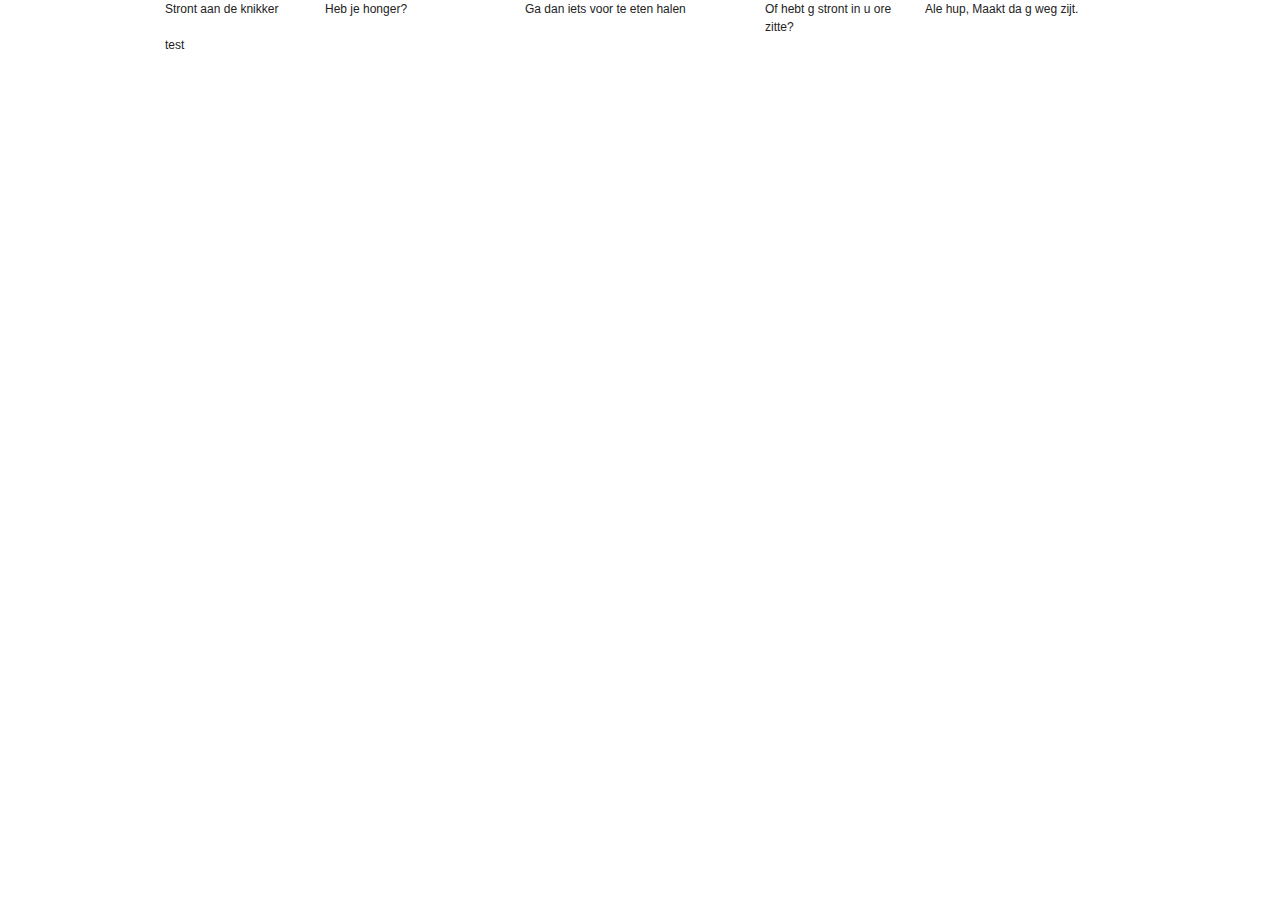
==== FreshMeister/src/index.html @ 10ed3a6d "test" ====
<!DOCTYPE html>
<html lang="en">
<head>
<meta charset="utf-8" />
<title>Freshness</title>

<!--Blueprint CSS-->
<link rel="stylesheet" href="blueprint/screen.css" type="text/css" media="screen, projection">
<link rel="stylesheet" href="blueprint/print.css" type="text/css" media="print"> 
<!--[if lt IE 8]>
  <link rel="stylesheet" href="blueprint/ie.css" type="text/css" media="screen, projection">
<![endif]-->

<!--Formalize-->
<link rel="stylesheet" href="formalize/css/formalize.css" />

</head>
<body>
<div class="container">
	<div class='span-4'>Stront aan de knikker
	</div>
	<div class='span-5'>Heb je honger?
	</div>
	<div class='span-6'>Ga dan iets voor te eten halen
	</div>
	<div class='span-4'>Of hebt g stront in u ore zitte?
	</div>
	<div class='span-5 last'>Ale hup, Maakt da g weg zijt.
	</div>
	<div class='span-24 last'>
		test
	</div>

</div>

<!--jQuery-->
<script src="http://ajax.aspnetcdn.com/ajax/jQuery/jquery-1.9.1.min.js"></script>
<!--Formalize-->
<script src="formalize/js/jquery.formalize.js"></script>
</body>
</html>
---- FreshMeister/src/blueprint/screen.css ----
/* -----------------------------------------------------------------------


 Blueprint CSS Framework 1.0.1
 http://blueprintcss.org

   * Copyright (c) 2007-Present. See LICENSE for more info.
   * See README for instructions on how to use Blueprint.
   * For credits and origins, see AUTHORS.
   * This is a compressed file. See the sources in the 'src' directory.

----------------------------------------------------------------------- */

/* reset.css */
html {margin:0;padding:0;border:0;}
body, div, span, object, iframe, h1, h2, h3, h4, h5, h6, p, blockquote, pre, a, abbr, acronym, address, code, del, dfn, em, img, q, dl, dt, dd, ol, ul, li, fieldset, form, label, legend, table, caption, tbody, tfoot, thead, tr, th, td, article, aside, dialog, figure, footer, header, hgroup, nav, section {margin:0;padding:0;border:0;font-size:100%;font:inherit;vertical-align:baseline;}
article, aside, details, figcaption, figure, dialog, footer, header, hgroup, menu, nav, section {display:block;}
body {line-height:1.5;background:white;}
table {border-collapse:separate;border-spacing:0;}
caption, th, td {text-align:left;font-weight:normal;float:none !important;}
table, th, td {vertical-align:middle;}
blockquote:before, blockquote:after, q:before, q:after {content:'';}
blockquote, q {quotes:"" "";}
a img {border:none;}
:focus {outline:0;}

/* typography.css */
html {font-size:100.01%;}
body {font-size:75%;color:#222;background:#fff;font-family:"Helvetica Neue", Arial, Helvetica, sans-serif;}
h1, h2, h3, h4, h5, h6 {font-weight:normal;color:#111;}
h1 {font-size:3em;line-height:1;margin-bottom:0.5em;}
h2 {font-size:2em;margin-bottom:0.75em;}
h3 {font-size:1.5em;line-height:1;margin-bottom:1em;}
h4 {font-size:1.2em;line-height:1.25;margin-bottom:1.25em;}
h5 {font-size:1em;font-weight:bold;margin-bottom:1.5em;}
h6 {font-size:1em;font-weight:bold;}
h1 img, h2 img, h3 img, h4 img, h5 img, h6 img {margin:0;}
p {margin:0 0 1.5em;}
.left {float:left !important;}
p .left {margin:1.5em 1.5em 1.5em 0;padding:0;}
.right {float:right !important;}
p .right {margin:1.5em 0 1.5em 1.5em;padding:0;}
a:focus, a:hover {color:#09f;}
a {color:#06c;text-decoration:underline;}
blockquote {margin:1.5em;color:#666;font-style:italic;}
strong, dfn {font-weight:bold;}
em, dfn {font-style:italic;}
sup, sub {line-height:0;}
abbr, acronym {border-bottom:1px dotted #666;}
address {margin:0 0 1.5em;font-style:italic;}
del {color:#666;}
pre {margin:1.5em 0;white-space:pre;}
pre, code, tt {font:1em 'andale mono', 'lucida console', monospace;line-height:1.5;}
li ul, li ol {margin:0;}
ul, ol {margin:0 1.5em 1.5em 0;padding-left:1.5em;}
ul {list-style-type:disc;}
ol {list-style-type:decimal;}
dl {margin:0 0 1.5em 0;}
dl dt {font-weight:bold;}
dd {margin-left:1.5em;}
table {margin-bottom:1.4em;width:100%;}
th {font-weight:bold;}
thead th {background:#c3d9ff;}
th, td, caption {padding:4px 10px 4px 5px;}
tbody tr:nth-child(even) td, tbody tr.even td {background:#e5ecf9;}
tfoot {font-style:italic;}
caption {background:#eee;}
.small {font-size:.8em;margin-bottom:1.875em;line-height:1.875em;}
.large {font-size:1.2em;line-height:2.5em;margin-bottom:1.25em;}
.hide {display:none;}
.quiet {color:#666;}
.loud {color:#000;}
.highlight {background:#ff0;}
.added {background:#060;color:#fff;}
.removed {background:#900;color:#fff;}
.first {margin-left:0;padding-left:0;}
.last {margin-right:0;padding-right:0;}
.top {margin-top:0;padding-top:0;}
.bottom {margin-bottom:0;padding-bottom:0;}

/* forms.css */
label {font-weight:bold;}
fieldset {padding:0 1.4em 1.4em 1.4em;margin:0 0 1.5em 0;border:1px solid #ccc;}
legend {font-weight:bold;font-size:1.2em;margin-top:-0.2em;margin-bottom:1em;}
fieldset, #IE8#HACK {padding-top:1.4em;}
legend, #IE8#HACK {margin-top:0;margin-bottom:0;}
input[type=text], input[type=password], input[type=url], input[type=email], input.text, input.title, textarea {background-color:#fff;border:1px solid #bbb;color:#000;}
input[type=text]:focus, input[type=password]:focus, input[type=url]:focus, input[type=email]:focus, input.text:focus, input.title:focus, textarea:focus {border-color:#666;}
select {background-color:#fff;border-width:1px;border-style:solid;}
input[type=text], input[type=password], input[type=url], input[type=email], input.text, input.title, textarea, select {margin:0.5em 0;}
input.text, input.title {width:300px;padding:5px;}
input.title {font-size:1.5em;}
textarea {width:390px;height:250px;padding:5px;}
form.inline {line-height:3;}
form.inline p {margin-bottom:0;}
.error, .alert, .notice, .success, .info {padding:0.8em;margin-bottom:1em;border:2px solid #ddd;}
.error, .alert {background:#fbe3e4;color:#8a1f11;border-color:#fbc2c4;}
.notice {background:#fff6bf;color:#514721;border-color:#ffd324;}
.success {background:#e6efc2;color:#264409;border-color:#c6d880;}
.info {background:#d5edf8;color:#205791;border-color:#92cae4;}
.error a, .alert a {color:#8a1f11;}
.notice a {color:#514721;}
.success a {color:#264409;}
.info a {color:#205791;}

/* grid.css */
.container {width:950px;margin:0 auto;}
.showgrid {background:url(src/grid.png);}
.column, .span-1, .span-2, .span-3, .span-4, .span-5, .span-6, .span-7, .span-8, .span-9, .span-10, .span-11, .span-12, .span-13, .span-14, .span-15, .span-16, .span-17, .span-18, .span-19, .span-20, .span-21, .span-22, .span-23, .span-24 {float:left;margin-right:10px;}
.last {margin-right:0;}
.span-1 {width:30px;}
.span-2 {width:70px;}
.span-3 {width:110px;}
.span-4 {width:150px;}
.span-5 {width:190px;}
.span-6 {width:230px;}
.span-7 {width:270px;}
.span-8 {width:310px;}
.span-9 {width:350px;}
.span-10 {width:390px;}
.span-11 {width:430px;}
.span-12 {width:470px;}
.span-13 {width:510px;}
.span-14 {width:550px;}
.span-15 {width:590px;}
.span-16 {width:630px;}
.span-17 {width:670px;}
.span-18 {width:710px;}
.span-19 {width:750px;}
.span-20 {width:790px;}
.span-21 {width:830px;}
.span-22 {width:870px;}
.span-23 {width:910px;}
.span-24 {width:950px;margin-right:0;}
input.span-1, textarea.span-1, input.span-2, textarea.span-2, input.span-3, textarea.span-3, input.span-4, textarea.span-4, input.span-5, textarea.span-5, input.span-6, textarea.span-6, input.span-7, textarea.span-7, input.span-8, textarea.span-8, input.span-9, textarea.span-9, input.span-10, textarea.span-10, input.span-11, textarea.span-11, input.span-12, textarea.span-12, input.span-13, textarea.span-13, input.span-14, textarea.span-14, input.span-15, textarea.span-15, input.span-16, textarea.span-16, input.span-17, textarea.span-17, input.span-18, textarea.span-18, input.span-19, textarea.span-19, input.span-20, textarea.span-20, input.span-21, textarea.span-21, input.span-22, textarea.span-22, input.span-23, textarea.span-23, input.span-24, textarea.span-24 {border-left-width:1px;border-right-width:1px;padding-left:5px;padding-right:5px;}
input.span-1, textarea.span-1 {width:18px;}
input.span-2, textarea.span-2 {width:58px;}
input.span-3, textarea.span-3 {width:98px;}
input.span-4, textarea.span-4 {width:138px;}
input.span-5, textarea.span-5 {width:178px;}
input.span-6, textarea.span-6 {width:218px;}
input.span-7, textarea.span-7 {width:258px;}
input.span-8, textarea.span-8 {width:298px;}
input.span-9, textarea.span-9 {width:338px;}
input.span-10, textarea.span-10 {width:378px;}
input.span-11, textarea.span-11 {width:418px;}
input.span-12, textarea.span-12 {width:458px;}
input.span-13, textarea.span-13 {width:498px;}
input.span-14, textarea.span-14 {width:538px;}
input.span-15, textarea.span-15 {width:578px;}
input.span-16, textarea.span-16 {width:618px;}
input.span-17, textarea.span-17 {width:658px;}
input.span-18, textarea.span-18 {width:698px;}
input.span-19, textarea.span-19 {width:738px;}
input.span-20, textarea.span-20 {width:778px;}
input.span-21, textarea.span-21 {width:818px;}
input.span-22, textarea.span-22 {width:858px;}
input.span-23, textarea.span-23 {width:898px;}
input.span-24, textarea.span-24 {width:938px;}
.append-1 {padding-right:40px;}
.append-2 {padding-right:80px;}
.append-3 {padding-right:120px;}
.append-4 {padding-right:160px;}
.append-5 {padding-right:200px;}
.append-6 {padding-right:240px;}
.append-7 {padding-right:280px;}
.append-8 {padding-right:320px;}
.append-9 {padding-right:360px;}
.append-10 {padding-right:400px;}
.append-11 {padding-right:440px;}
.append-12 {padding-right:480px;}
.append-13 {padding-right:520px;}
.append-14 {padding-right:560px;}
.append-15 {padding-right:600px;}
.append-16 {padding-right:640px;}
.append-17 {padding-right:680px;}
.append-18 {padding-right:720px;}
.append-19 {padding-right:760px;}
.append-20 {padding-right:800px;}
.append-21 {padding-right:840px;}
.append-22 {padding-right:880px;}
.append-23 {padding-right:920px;}
.prepend-1 {padding-left:40px;}
.prepend-2 {padding-left:80px;}
.prepend-3 {padding-left:120px;}
.prepend-4 {padding-left:160px;}
.prepend-5 {padding-left:200px;}
.prepend-6 {padding-left:240px;}
.prepend-7 {padding-left:280px;}
.prepend-8 {padding-left:320px;}
.prepend-9 {padding-left:360px;}
.prepend-10 {padding-left:400px;}
.prepend-11 {padding-left:440px;}
.prepend-12 {padding-left:480px;}
.prepend-13 {padding-left:520px;}
.prepend-14 {padding-left:560px;}
.prepend-15 {padding-left:600px;}
.prepend-16 {padding-left:640px;}
.prepend-17 {padding-left:680px;}
.prepend-18 {padding-left:720px;}
.prepend-19 {padding-left:760px;}
.prepend-20 {padding-left:800px;}
.prepend-21 {padding-left:840px;}
.prepend-22 {padding-left:880px;}
.prepend-23 {padding-left:920px;}
.border {padding-right:4px;margin-right:5px;border-right:1px solid #ddd;}
.colborder {padding-right:24px;margin-right:25px;border-right:1px solid #ddd;}
.pull-1 {margin-left:-40px;}
.pull-2 {margin-left:-80px;}
.pull-3 {margin-left:-120px;}
.pull-4 {margin-left:-160px;}
.pull-5 {margin-left:-200px;}
.pull-6 {margin-left:-240px;}
.pull-7 {margin-left:-280px;}
.pull-8 {margin-left:-320px;}
.pull-9 {margin-left:-360px;}
.pull-10 {margin-left:-400px;}
.pull-11 {margin-left:-440px;}
.pull-12 {margin-left:-480px;}
.pull-13 {margin-left:-520px;}
.pull-14 {margin-left:-560px;}
.pull-15 {margin-left:-600px;}
.pull-16 {margin-left:-640px;}
.pull-17 {margin-left:-680px;}
.pull-18 {margin-left:-720px;}
.pull-19 {margin-left:-760px;}
.pull-20 {margin-left:-800px;}
.pull-21 {margin-left:-840px;}
.pull-22 {margin-left:-880px;}
.pull-23 {margin-left:-920px;}
.pull-24 {margin-left:-960px;}
.pull-1, .pull-2, .pull-3, .pull-4, .pull-5, .pull-6, .pull-7, .pull-8, .pull-9, .pull-10, .pull-11, .pull-12, .pull-13, .pull-14, .pull-15, .pull-16, .pull-17, .pull-18, .pull-19, .pull-20, .pull-21, .pull-22, .pull-23, .pull-24 {float:left;position:relative;}
.push-1 {margin:0 -40px 1.5em 40px;}
.push-2 {margin:0 -80px 1.5em 80px;}
.push-3 {margin:0 -120px 1.5em 120px;}
.push-4 {margin:0 -160px 1.5em 160px;}
.push-5 {margin:0 -200px 1.5em 200px;}
.push-6 {margin:0 -240px 1.5em 240px;}
.push-7 {margin:0 -280px 1.5em 280px;}
.push-8 {margin:0 -320px 1.5em 320px;}
.push-9 {margin:0 -360px 1.5em 360px;}
.push-10 {margin:0 -400px 1.5em 400px;}
.push-11 {margin:0 -440px 1.5em 440px;}
.push-12 {margin:0 -480px 1.5em 480px;}
.push-13 {margin:0 -520px 1.5em 520px;}
.push-14 {margin:0 -560px 1.5em 560px;}
.push-15 {margin:0 -600px 1.5em 600px;}
.push-16 {margin:0 -640px 1.5em 640px;}
.push-17 {margin:0 -680px 1.5em 680px;}
.push-18 {margin:0 -720px 1.5em 720px;}
.push-19 {margin:0 -760px 1.5em 760px;}
.push-20 {margin:0 -800px 1.5em 800px;}
.push-21 {margin:0 -840px 1.5em 840px;}
.push-22 {margin:0 -880px 1.5em 880px;}
.push-23 {margin:0 -920px 1.5em 920px;}
.push-24 {margin:0 -960px 1.5em 960px;}
.push-1, .push-2, .push-3, .push-4, .push-5, .push-6, .push-7, .push-8, .push-9, .push-10, .push-11, .push-12, .push-13, .push-14, .push-15, .push-16, .push-17, .push-18, .push-19, .push-20, .push-21, .push-22, .push-23, .push-24 {float:left;position:relative;}
div.prepend-top, .prepend-top {margin-top:1.5em;}
div.append-bottom, .append-bottom {margin-bottom:1.5em;}
.box {padding:1.5em;margin-bottom:1.5em;background:#e5eCf9;}
hr {background:#ddd;color:#ddd;clear:both;float:none;width:100%;height:1px;margin:0 0 17px;border:none;}
hr.space {background:#fff;color:#fff;visibility:hidden;}
.clearfix:after, .container:after {content:"\0020";display:block;height:0;clear:both;visibility:hidden;overflow:hidden;}
.clearfix, .container {display:block;}
.clear {clear:both;}
---- FreshMeister/src/blueprint/print.css ----
/* -----------------------------------------------------------------------


 Blueprint CSS Framework 1.0.1
 http://blueprintcss.org

   * Copyright (c) 2007-Present. See LICENSE for more info.
   * See README for instructions on how to use Blueprint.
   * For credits and origins, see AUTHORS.
   * This is a compressed file. See the sources in the 'src' directory.

----------------------------------------------------------------------- */

/* print.css */
body {line-height:1.5;font-family:"Helvetica Neue", Arial, Helvetica, sans-serif;color:#000;background:none;font-size:10pt;}
.container {background:none;}
hr {background:#ccc;color:#ccc;width:100%;height:2px;margin:2em 0;padding:0;border:none;}
hr.space {background:#fff;color:#fff;visibility:hidden;}
h1, h2, h3, h4, h5, h6 {font-family:"Helvetica Neue", Arial, "Lucida Grande", sans-serif;}
code {font:.9em "Courier New", Monaco, Courier, monospace;}
a img {border:none;}
p img.top {margin-top:0;}
blockquote {margin:1.5em;padding:1em;font-style:italic;font-size:.9em;}
.small {font-size:.9em;}
.large {font-size:1.1em;}
.quiet {color:#999;}
.hide {display:none;}
a:link, a:visited {background:transparent;font-weight:700;text-decoration:underline;}
a:link:after, a:visited:after {content:" (" attr(href) ")";font-size:90%;}
---- FreshMeister/src/blueprint/ie.css ----
/* -----------------------------------------------------------------------


 Blueprint CSS Framework 1.0.1
 http://blueprintcss.org

   * Copyright (c) 2007-Present. See LICENSE for more info.
   * See README for instructions on how to use Blueprint.
   * For credits and origins, see AUTHORS.
   * This is a compressed file. See the sources in the 'src' directory.

----------------------------------------------------------------------- */

/* ie.css */
body {text-align:center;}
.container {text-align:left;}
* html .column, * html .span-1, * html .span-2, * html .span-3, * html .span-4, * html .span-5, * html .span-6, * html .span-7, * html .span-8, * html .span-9, * html .span-10, * html .span-11, * html .span-12, * html .span-13, * html .span-14, * html .span-15, * html .span-16, * html .span-17, * html .span-18, * html .span-19, * html .span-20, * html .span-21, * html .span-22, * html .span-23, * html .span-24 {display:inline;overflow-x:hidden;}
* html legend {margin:0px -8px 16px 0;padding:0;}
sup {vertical-align:text-top;}
sub {vertical-align:text-bottom;}
html>body p code {*white-space:normal;}
hr {margin:-8px auto 11px;}
img {-ms-interpolation-mode:bicubic;}
.clearfix, .container {display:inline-block;}
* html .clearfix, * html .container {height:1%;}
fieldset {padding-top:0;}
legend {margin-top:-0.2em;margin-bottom:1em;margin-left:-0.5em;}
textarea {overflow:auto;}
label {vertical-align:middle;position:relative;top:-0.25em;}
input.text, input.title, textarea {background-color:#fff;border:1px solid #bbb;}
input.text:focus, input.title:focus {border-color:#666;}
input.text, input.title, textarea, select {margin:0.5em 0;}
input.checkbox, input.radio {position:relative;top:.25em;}
form.inline div, form.inline p {vertical-align:middle;}
form.inline input.checkbox, form.inline input.radio, form.inline input.button, form.inline button {margin:0.5em 0;}
button, input.button {position:relative;top:0.25em;}
---- FreshMeister/src/formalize/css/formalize.css ----
.input_tiny {
  width: 50px;
}

.input_small {
  width: 100px;
}

.input_medium {
  width: 150px;
}

.input_large {
  width: 200px;
}

.input_xlarge {
  width: 250px;
}

.input_xxlarge {
  width: 300px;
}

.input_full {
  width: 100%;
}

.input_full_wrap {
  display: block;
  padding-right: 8px;
}

input[type="search"]::-webkit-search-decoration {
  display: none;
}

input:invalid,
button:invalid,
a.button:invalid,
select:invalid,
textarea:invalid {
  -webkit-box-shadow: none;
  -moz-box-shadow: none;
  box-shadow: none;
}
input:focus,
button:focus,
a.button:focus,
select:focus,
textarea:focus {
  -webkit-box-shadow: #0066ff 0 0 5px 0;
  -moz-box-shadow: #0066ff 0 0 5px 0;
  box-shadow: #0066ff 0 0 5px 0;
  z-index: 1;
}

input[type="file"]:focus, input[type="file"]:active,
input[type="radio"]:focus,
input[type="radio"]:active,
input[type="checkbox"]:focus,
input[type="checkbox"]:active {
  -webkit-box-shadow: none;
  -moz-box-shadow: none;
  box-shadow: none;
}

button,
a.button,
input[type="reset"],
input[type="submit"],
input[type="button"] {
  -webkit-appearance: none;
  -webkit-border-radius: 4px;
  -moz-border-radius: 4px;
  -ms-border-radius: 4px;
  -o-border-radius: 4px;
  border-radius: 4px;
  -webkit-background-clip: padding;
  -moz-background-clip: padding;
  background-clip: padding-box;
  background: #dddddd url('../images/button.png?1298351022') repeat-x;
  background-image: -webkit-gradient(linear, 50% 0%, 50% 100%, color-stop(0%, #ffffff), color-stop(100%, #dddddd));
  background-image: -webkit-linear-gradient(#ffffff, #dddddd);
  background-image: -moz-linear-gradient(#ffffff, #dddddd);
  background-image: -o-linear-gradient(#ffffff, #dddddd);
  background-image: linear-gradient(#ffffff, #dddddd);
  border: 1px solid;
  border-color: #dddddd #bbbbbb #999999;
  cursor: pointer;
  color: #333333;
  display: inline-block;
  font: bold 12px/1.3 "Helvetica Neue", Arial, "Liberation Sans", FreeSans, sans-serif;
  outline: 0;
  overflow: visible;
  margin: 0;
  padding: 3px 10px;
  text-shadow: white 0 1px 1px;
  text-decoration: none;
  vertical-align: top;
  width: auto;
  *padding-top: 2px;
  *padding-bottom: 0;
}
button:hover,
a.button:hover,
input[type="reset"]:hover,
input[type="submit"]:hover,
input[type="button"]:hover {
  background-image: -webkit-gradient(linear, 50% 0%, 50% 100%, color-stop(0%, #ffffff), color-stop(1px, #eeeeee), color-stop(100%, #cccccc));
  background-image: -webkit-linear-gradient(#ffffff, #eeeeee 1px, #cccccc);
  background-image: -moz-linear-gradient(#ffffff, #eeeeee 1px, #cccccc);
  background-image: -o-linear-gradient(#ffffff, #eeeeee 1px, #cccccc);
  background-image: linear-gradient(#ffffff, #eeeeee 1px, #cccccc);
  text-decoration: none;
}
button:active,
a.button:active,
input[type="reset"]:active,
input[type="submit"]:active,
input[type="button"]:active {
  background-image: -webkit-gradient(linear, 50% 0%, 50% 100%, color-stop(0%, #dddddd), color-stop(100%, #eeeeee));
  background-image: -webkit-linear-gradient(#dddddd, #eeeeee);
  background-image: -moz-linear-gradient(#dddddd, #eeeeee);
  background-image: -o-linear-gradient(#dddddd, #eeeeee);
  background-image: linear-gradient(#dddddd, #eeeeee);
  -webkit-box-shadow: inset rgba(0, 0, 0, 0.25) 0 1px 2px 0;
  -moz-box-shadow: inset rgba(0, 0, 0, 0.25) 0 1px 2px 0;
  box-shadow: inset rgba(0, 0, 0, 0.25) 0 1px 2px 0;
  border-color: #999999 #bbbbbb #dddddd;
}
button::-moz-focus-inner,
a.button::-moz-focus-inner,
input[type="reset"]::-moz-focus-inner,
input[type="submit"]::-moz-focus-inner,
input[type="button"]::-moz-focus-inner {
  border: 0;
  padding: 0;
}

a.button {
  *padding-bottom: 3px;
}

button {
  *padding-top: 1px;
  *padding-bottom: 1px;
}

textarea,
select,
input[type="date"],
input[type="datetime"],
input[type="datetime-local"],
input[type="email"],
input[type="month"],
input[type="number"],
input[type="password"],
input[type="search"],
input[type="tel"],
input[type="text"],
input[type="time"],
input[type="url"],
input[type="week"] {
  -webkit-box-sizing: border-box;
  -moz-box-sizing: border-box;
  box-sizing: border-box;
  -webkit-background-clip: padding;
  -moz-background-clip: padding;
  background-clip: padding-box;
  -webkit-border-radius: 0;
  -moz-border-radius: 0;
  -ms-border-radius: 0;
  -o-border-radius: 0;
  border-radius: 0;
  -webkit-appearance: none;
  background-color: white;
  border: 1px solid;
  border-color: #848484 #c1c1c1 #e1e1e1;
  color: black;
  outline: 0;
  margin: 0;
  padding: 2px 3px;
  text-align: left;
  font-size: 13px;
  font-family: Arial, "Liberation Sans", FreeSans, sans-serif;
  height: 1.8em;
  vertical-align: top;
  *padding-top: 2px;
  *padding-bottom: 1px;
  *height: auto;
}
textarea[disabled],
select[disabled],
input[type="date"][disabled],
input[type="datetime"][disabled],
input[type="datetime-local"][disabled],
input[type="email"][disabled],
input[type="month"][disabled],
input[type="number"][disabled],
input[type="password"][disabled],
input[type="search"][disabled],
input[type="tel"][disabled],
input[type="text"][disabled],
input[type="time"][disabled],
input[type="url"][disabled],
input[type="week"][disabled] {
  background-color: #eeeeee;
}

button[disabled],
input[disabled],
select[disabled],
select[disabled] option,
select[disabled] optgroup,
textarea[disabled],
a.button_disabled {
  -webkit-box-shadow: none;
  -moz-box-shadow: none;
  box-shadow: none;
  -moz-user-select: -moz-none;
  -webkit-user-select: none;
  -khtml-user-select: none;
  user-select: none;
  color: #888888;
  cursor: default;
}

input::-webkit-input-placeholder,
textarea::-webkit-input-placeholder {
  color: #888888;
}

input:-moz-placeholder,
textarea:-moz-placeholder {
  color: #888888;
}

input.placeholder_text,
textarea.placeholder_text {
  color: #888888;
}

textarea,
select[size],
select[multiple] {
  height: auto;
}

select[size="0"],
select[size="1"] {
  height: 1.8em;
  *height: auto;
}

@media (-webkit-min-device-pixel-ratio: 0) {
  select[size],
  select[multiple],
  select[multiple][size] {
    background-image: none;
    padding-right: 3px;
  }

  select,
  select[size="0"],
  select[size="1"] {
    background-image: url([data-uri]);
    background-repeat: no-repeat;
    background-position: right center;
    padding-right: 20px;
  }

  ::-webkit-validation-bubble-message {
    -webkit-box-shadow: none;
    box-shadow: none;
    background: -webkit-gradient(linear, left top, left bottom, color-stop(0, #666666), color-stop(1, black));
    border: 0;
    color: white;
    font: 13px/17px "Lucida Grande", Arial, "Liberation Sans", FreeSans, sans-serif;
    overflow: hidden;
    padding: 15px 15px 17px;
    text-shadow: black 0 0 1px;
    min-height: 16px;
  }

  ::-webkit-validation-bubble-arrow,
  ::-webkit-validation-bubble-top-outer-arrow,
  ::-webkit-validation-bubble-top-inner-arrow {
    -webkit-box-shadow: none;
    box-shadow: none;
    background: #666666;
    border-color: #666666;
  }
}
textarea {
  min-height: 40px;
  overflow: auto;
  resize: vertical;
  width: 100%;
}

optgroup {
  color: black;
  font-style: normal;
  font-weight: normal;
  font-family: Arial, "Liberation Sans", FreeSans, sans-serif;
}
optgroup::-moz-focus-inner {
  border: 0;
  padding: 0;
}

.ie6_button,
* html button,
* html a.button {
  background: #dddddd url('../images/button.png?1298351022') repeat-x;
  border: 1px solid;
  border-color: #dddddd #bbbbbb #999999;
  cursor: pointer;
  color: #333333;
  font: bold 12px/1.2 Arial, sans-serif;
  padding: 2px 10px 0;
  text-decoration: none;
  overflow: visible;
  vertical-align: top;
  width: auto;
}

* html a.button {
  position: relative;
  top: 3px;
  padding-bottom: 2px;
}

* html button {
  padding-top: 1px;
  padding-bottom: 1px;
}

.ie6_input,
* html textarea,
* html select {
  background: white;
  border: 1px solid;
  border-color: #848484 #c1c1c1 #e1e1e1;
  color: black;
  padding: 2px 3px 1px;
  font-size: 13px;
  font-family: Arial, sans-serif;
  vertical-align: top;
}

* html select {
  margin-top: 1px;
}

.placeholder_text,
.ie6_input_disabled,
.ie6_button_disabled {
  color: #888888;
}

.ie6_input_disabled {
  background: #eeeeee;
}
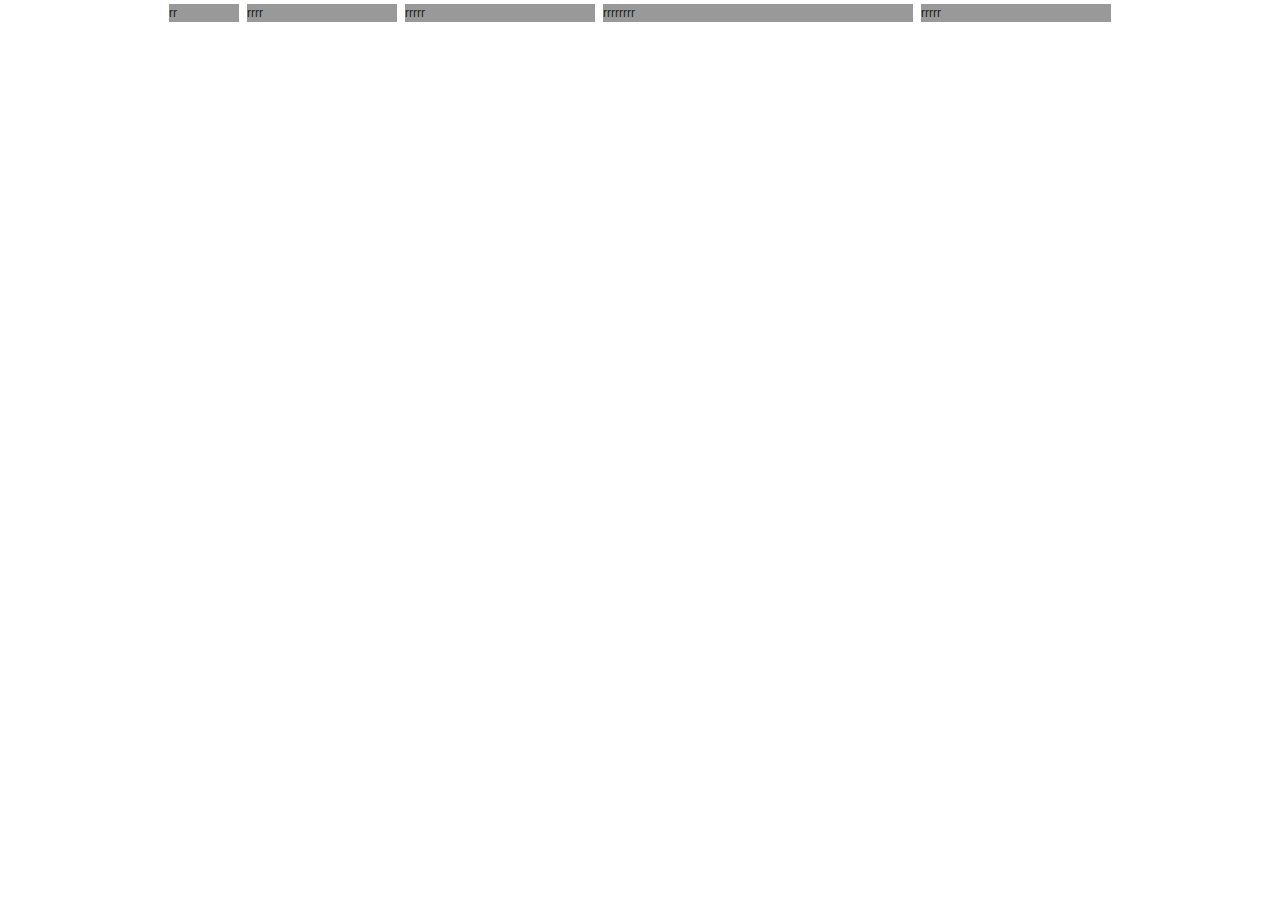
==== commit 1530a1d5: "test met css en datagridview" ====
--- a/FreshMeister/src/index.html
+++ b/FreshMeister/src/index.html
@@ -17,19 +17,23 @@
 </head>
 <body>
 <div class="container">
-	<div class='span-4'>Stront aan de knikker
-	</div>
-	<div class='span-5'>Heb je honger?
-	</div>
-	<div class='span-6'>Ga dan iets voor te eten halen
-	</div>
-	<div class='span-4'>Of hebt g stront in u ore zitte?
-	</div>
-	<div class='span-5 last'>Ale hup, Maakt da g weg zijt.
-	</div>
-	<div class='span-24 last'>
-		test
-	</div>
+<div class='span-2' style='background-color:#999999;margin:4px;'>
+	rr
+</div>
+<div class='span-4' style='background-color:#999999;margin:4px;'>
+	rrrr
+</div>
+<div class='span-5' style='background-color:#999999;margin:4px;'>
+	rrrrr
+</div>
+<div class='span-8' style='background-color:#999999;margin:4px;'>
+	rrrrrrrr
+</div>
+<div class='span-5' style='background-color:#999999;margin:4px;'>
+	rrrrr
+</div>
+
+
 
 </div>
 
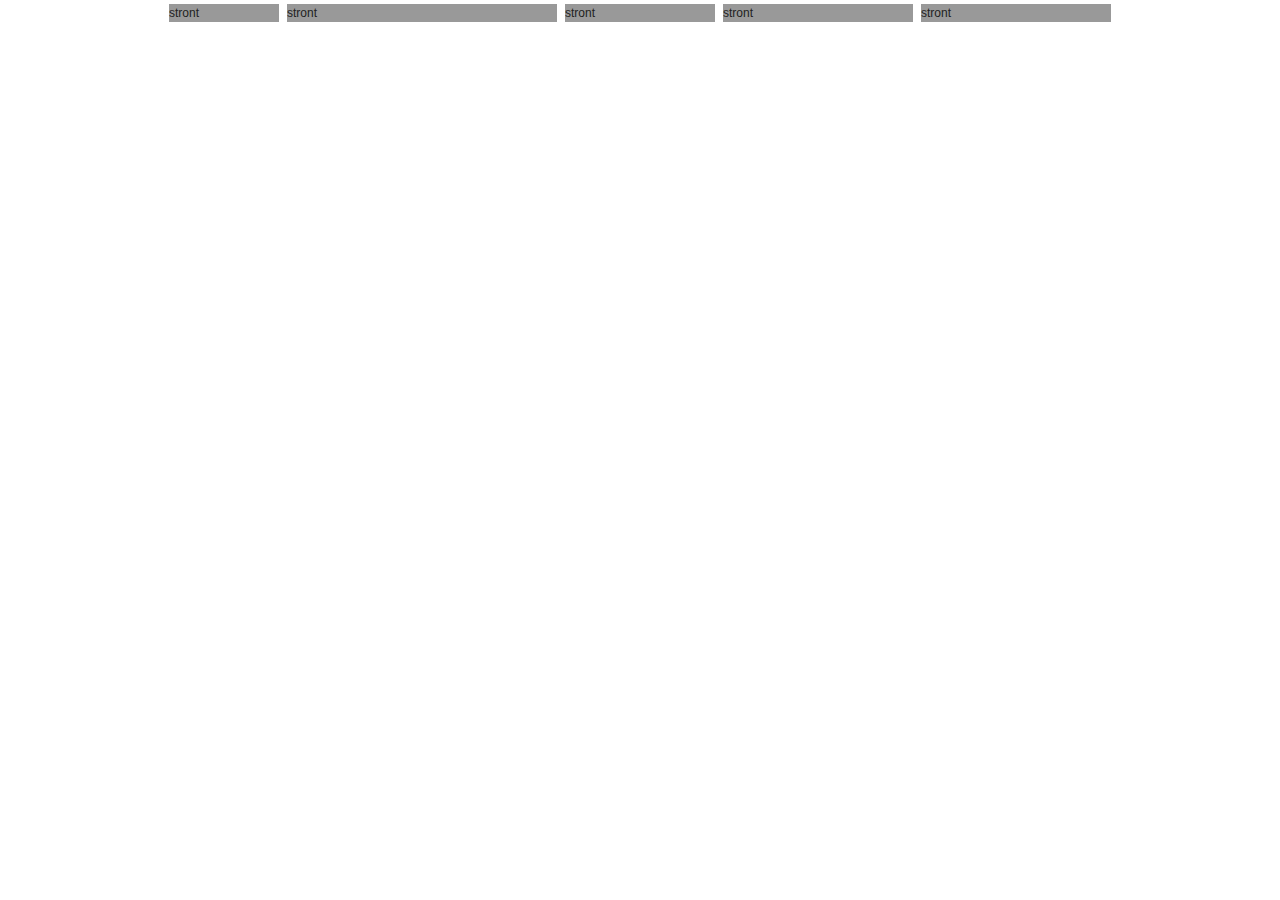
==== commit 679eb00f: "AutoFontSize" ====
--- a/FreshMeister/src/index.html
+++ b/FreshMeister/src/index.html
@@ -17,23 +17,21 @@
 </head>
 <body>
 <div class="container">
-<div class='span-2' style='background-color:#999999;margin:4px;'>
-	rr
+<div class='span-3 textfill' style='background-color:#999999;margin:4px;'>
+	stront
 </div>
-<div class='span-4' style='background-color:#999999;margin:4px;'>
-	rrrr
+<div class='span-7 textfill' style='background-color:#999999;margin:4px;'>
+	stront
 </div>
-<div class='span-5' style='background-color:#999999;margin:4px;'>
-	rrrrr
+<div class='span-4 textfill' style='background-color:#999999;margin:4px;'>
+	stront
 </div>
-<div class='span-8' style='background-color:#999999;margin:4px;'>
-	rrrrrrrr
+<div class='span-5 textfill' style='background-color:#999999;margin:4px;'>
+	stront
 </div>
-<div class='span-5' style='background-color:#999999;margin:4px;'>
-	rrrrr
+<div class='span-5 last textfill' style='background-color:#999999;margin:4px;'>
+	stront
 </div>
-
-
 
 </div>
 
@@ -41,5 +39,51 @@
 <script src="http://ajax.aspnetcdn.com/ajax/jQuery/jquery-1.9.1.min.js"></script>
 <!--Formalize-->
 <script src="formalize/js/jquery.formalize.js"></script>
+<!--AutoFontSize-->
+<script type="text/javascript">
+    (function($) { 
+      $.fn.textfill = function(options) { 
+        return this.each(function() {
+          var text = $(this).text();
+          $(this).text('');
+          var container = $('<span />').text(text).appendTo($(this));
+          var min = 1, max = 200, fontSize;
+          do {
+            fontSize = (max + min) / 2;
+            container.css('fontSize', fontSize);
+            var multiplier = $(this).height()/container.height();
+            if (multiplier == 1) { min = max = fontSize}
+            if (multiplier >  1) { min = fontSize}
+            if (multiplier <  1) { max = fontSize}
+          } while ((max - min) > 1);
+          fontSize = min;
+          if ($(this).width() < container.width()) {
+            min = 1;
+            do {
+              fontSize = (max + min) / 2;
+              container.css('fontSize', fontSize);
+              var multiplier = $(this).width()/container.width();
+              if (multiplier == 1) { min = max = fontSize}
+              if (multiplier >  1) { min = fontSize}
+              if (multiplier <  1) { max = fontSize}
+            } while ((max - min) > 1);
+            fontSize = min;
+          }
+          container.remove();
+          $(this).text(text);
+          var minFontSize = options.minFontPixels;
+          var maxFontSize = options.maxFontPixels;
+          $(this).css('fontSize', 
+                      minFontSize && (minFontSize > fontSize) ?
+                      minFontSize :
+                      maxFontSize && (maxFontSize < fontSize) ?
+                      maxFontSize :
+                      fontSize); 
+        }); 
+      }; 
+    })(jQuery);
+
+$(".textfill").textfill({ minFontPixels: 20 }); 
+</script>
 </body>
 </html>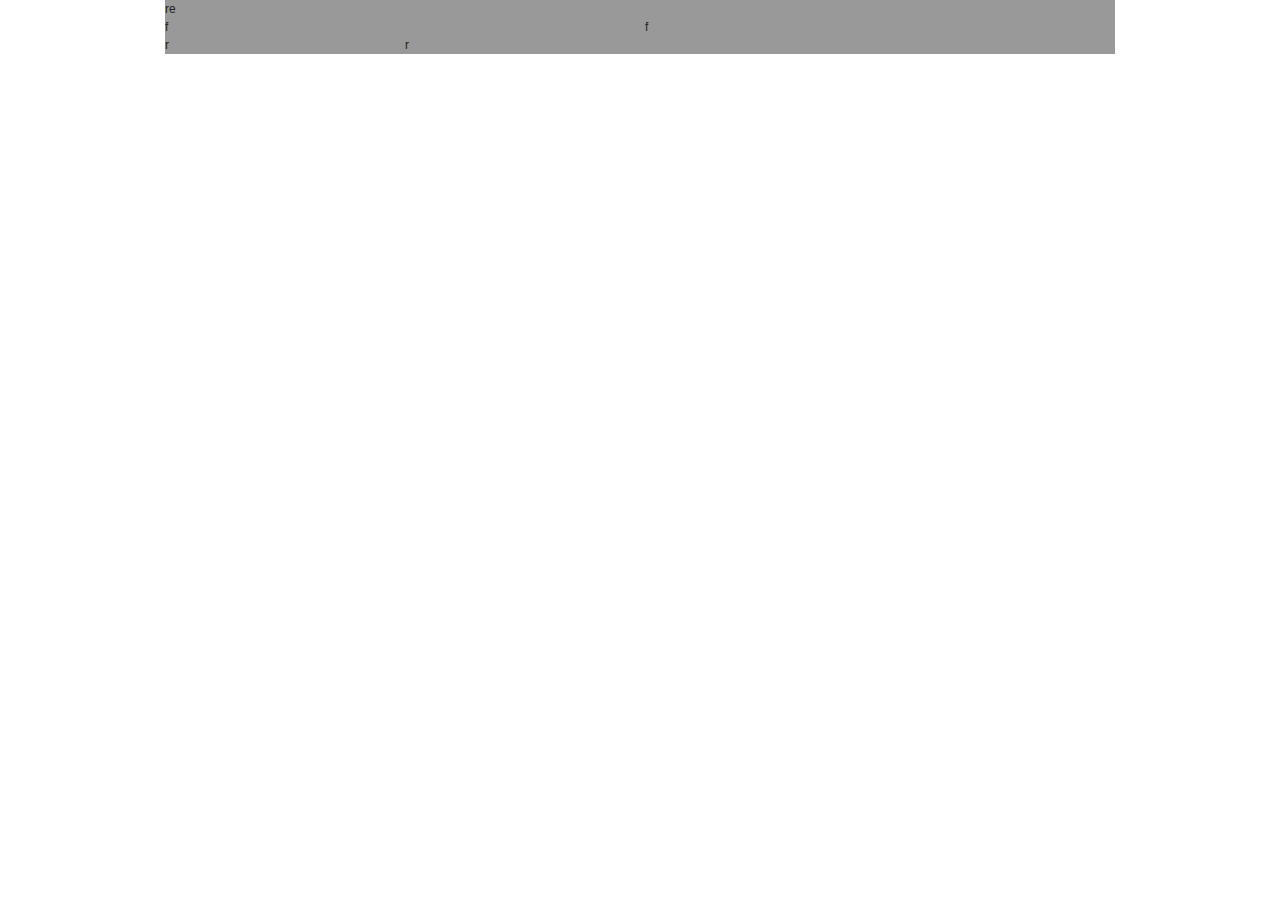
==== commit 4ce890de: "test divs in divs" ====
--- a/FreshMeister/src/index.html
+++ b/FreshMeister/src/index.html
@@ -17,21 +17,35 @@
 </head>
 <body>
 <div class="container">
-<div class='span-3 textfill' style='background-color:#999999;margin:4px;'>
-	stront
+
+<div class='span-24' style='background-color:#999999;'>
+	re
 </div>
-<div class='span-7 textfill' style='background-color:#999999;margin:4px;'>
-	stront
+<div class='span-24' style='background-color:#999999;'>
+	
+
+	<div class='span-12' style='background-color:#999999;'>
+		
+
+		<div class='span-12' style='background-color:#999999;'>
+			f
+		</div>
+		<div class='span-6' style='background-color:#999999;'>
+			r
+		</div>
+		<div class='span-6 last' style='background-color:#999999;'>
+			r
+		</div>
+
+	</div>
+	<div class='span-12last' style='background-color:#999999;'>
+		f
+	</div>
+
 </div>
-<div class='span-4 textfill' style='background-color:#999999;margin:4px;'>
-	stront
-</div>
-<div class='span-5 textfill' style='background-color:#999999;margin:4px;'>
-	stront
-</div>
-<div class='span-5 last textfill' style='background-color:#999999;margin:4px;'>
-	stront
-</div>
+
+
+
 
 </div>
 
@@ -39,51 +53,5 @@
 <script src="http://ajax.aspnetcdn.com/ajax/jQuery/jquery-1.9.1.min.js"></script>
 <!--Formalize-->
 <script src="formalize/js/jquery.formalize.js"></script>
-<!--AutoFontSize-->
-<script type="text/javascript">
-    (function($) { 
-      $.fn.textfill = function(options) { 
-        return this.each(function() {
-          var text = $(this).text();
-          $(this).text('');
-          var container = $('<span />').text(text).appendTo($(this));
-          var min = 1, max = 200, fontSize;
-          do {
-            fontSize = (max + min) / 2;
-            container.css('fontSize', fontSize);
-            var multiplier = $(this).height()/container.height();
-            if (multiplier == 1) { min = max = fontSize}
-            if (multiplier >  1) { min = fontSize}
-            if (multiplier <  1) { max = fontSize}
-          } while ((max - min) > 1);
-          fontSize = min;
-          if ($(this).width() < container.width()) {
-            min = 1;
-            do {
-              fontSize = (max + min) / 2;
-              container.css('fontSize', fontSize);
-              var multiplier = $(this).width()/container.width();
-              if (multiplier == 1) { min = max = fontSize}
-              if (multiplier >  1) { min = fontSize}
-              if (multiplier <  1) { max = fontSize}
-            } while ((max - min) > 1);
-            fontSize = min;
-          }
-          container.remove();
-          $(this).text(text);
-          var minFontSize = options.minFontPixels;
-          var maxFontSize = options.maxFontPixels;
-          $(this).css('fontSize', 
-                      minFontSize && (minFontSize > fontSize) ?
-                      minFontSize :
-                      maxFontSize && (maxFontSize < fontSize) ?
-                      maxFontSize :
-                      fontSize); 
-        }); 
-      }; 
-    })(jQuery);
-
-$(".textfill").textfill({ minFontPixels: 20 }); 
-</script>
 </body>
 </html>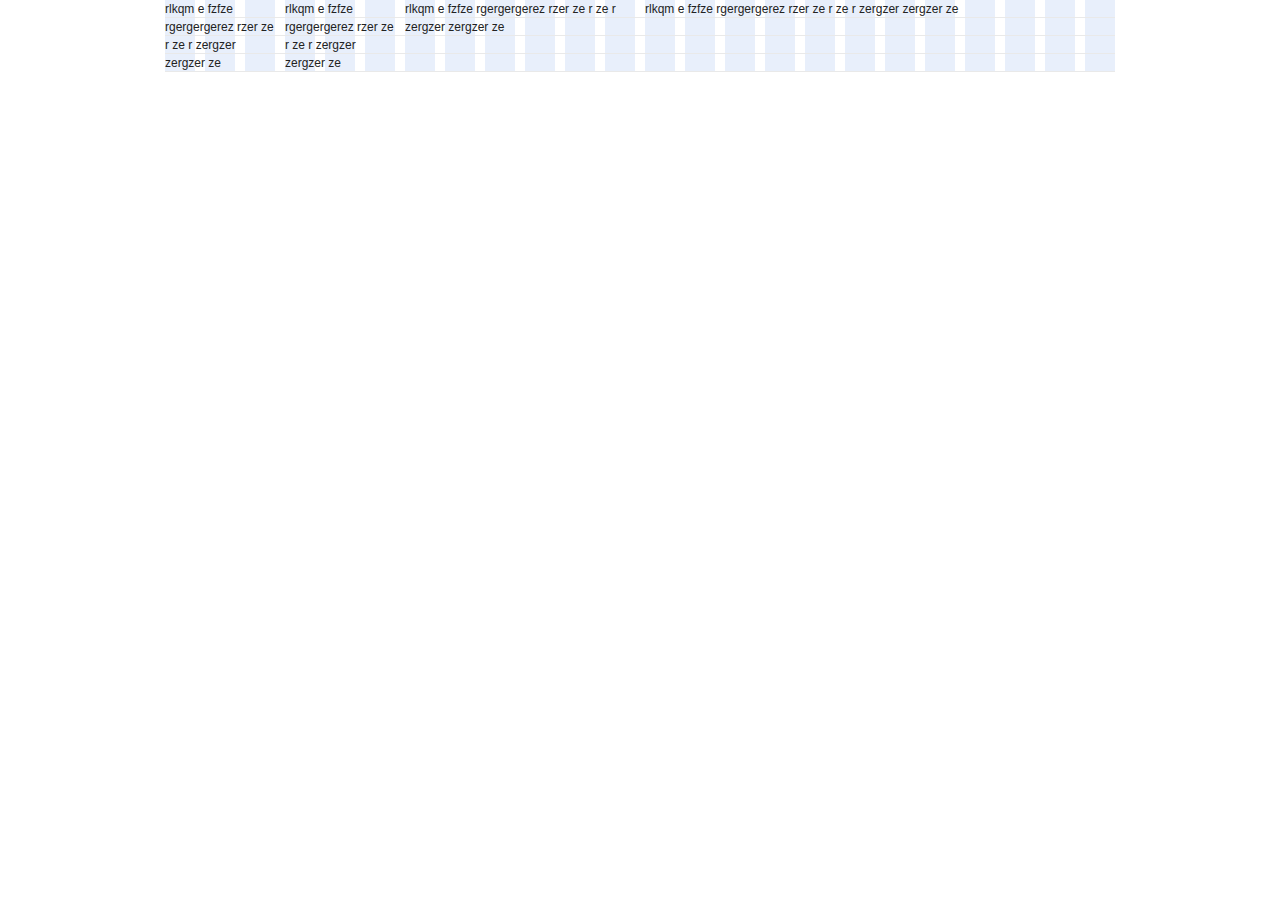
==== commit 659516ca: "bugfixes test" ====
--- a/FreshMeister/src/index.html
+++ b/FreshMeister/src/index.html
@@ -7,6 +7,7 @@
 <!--Blueprint CSS-->
 <link rel="stylesheet" href="blueprint/screen.css" type="text/css" media="screen, projection">
 <link rel="stylesheet" href="blueprint/print.css" type="text/css" media="print"> 
+<link rel="stylesheet" href="blueprint/src/grid.css" type="text/css" media="screen, projection"> 
 <!--[if lt IE 8]>
   <link rel="stylesheet" href="blueprint/ie.css" type="text/css" media="screen, projection">
 <![endif]-->
@@ -14,37 +15,36 @@
 <!--Formalize-->
 <link rel="stylesheet" href="formalize/css/formalize.css" />
 
+<style>
+.background
+{
+}
+</style>
+
 </head>
 <body>
-<div class="container">
-
-<div class='span-24' style='background-color:#999999;'>
-	re
-</div>
-<div class='span-24' style='background-color:#999999;'>
-	
-
-	<div class='span-12' style='background-color:#999999;'>
-		
-
-		<div class='span-12' style='background-color:#999999;'>
-			f
-		</div>
-		<div class='span-6' style='background-color:#999999;'>
-			r
-		</div>
-		<div class='span-6 last' style='background-color:#999999;'>
-			r
-		</div>
-
-	</div>
-	<div class='span-12last' style='background-color:#999999;'>
-		f
-	</div>
-
-</div>
+<div class="container showgrid">
 
 
+<div class='span-24 background'>
+	<div class='span-12 background'>
+		<div class='span-3 background'>
+			rlkqm e fzfze rgergergerez rzer ze r ze r zergzer zergzer ze 
+		</div>
+		<div class='span-3 background'>
+			rlkqm e fzfze rgergergerez rzer ze r ze r zergzer zergzer ze 
+		</div>
+		<div class='span-6 last background'>
+			<div class='span-6 background'>
+			rlkqm e fzfze rgergergerez rzer ze r ze r zergzer zergzer ze 
+			</div>
+		</div>
+	<!--the end tag below does not work yet-->
+	</div>
+	<div class='span-12 last background'>
+			rlkqm e fzfze rgergergerez rzer ze r ze r zergzer zergzer ze 
+	</div>
+</div>
 
 
 </div>
--- a/FreshMeister/src/blueprint/src/grid.css
+++ b/FreshMeister/src/blueprint/src/grid.css
@@ -0,0 +1,280 @@
+/* --------------------------------------------------------------
+
+   grid.css
+   * Sets up an easy-to-use grid of 24 columns.
+
+   By default, the grid is 950px wide, with 24 columns
+   spanning 30px, and a 10px margin between columns.
+
+   If you need fewer or more columns, namespaces or semantic
+   element names, use the compressor script (lib/compress.rb)
+
+-------------------------------------------------------------- */
+
+/* A container should group all your columns. */
+.container {
+  width: 950px;
+  margin: 0 auto;
+}
+
+/* Use this class on any .span / container to see the grid. */
+.showgrid {
+  background: url(grid.png);
+}
+
+
+/* Columns
+-------------------------------------------------------------- */
+
+/* Sets up basic grid floating and margin. */
+.column, .span-1, .span-2, .span-3, .span-4, .span-5, .span-6, .span-7, .span-8, .span-9, .span-10, .span-11, .span-12, .span-13, .span-14, .span-15, .span-16, .span-17, .span-18, .span-19, .span-20, .span-21, .span-22, .span-23, .span-24 {
+  float: left;
+  margin-right: 10px;
+}
+
+/* The last column in a row needs this class. */
+.last { margin-right: 0; }
+
+/* Use these classes to set the width of a column. */
+.span-1 {width: 30px;}
+
+.span-2 {width: 70px;}
+.span-3 {width: 110px;}
+.span-4 {width: 150px;}
+.span-5 {width: 190px;}
+.span-6 {width: 230px;}
+.span-7 {width: 270px;}
+.span-8 {width: 310px;}
+.span-9 {width: 350px;}
+.span-10 {width: 390px;}
+.span-11 {width: 430px;}
+.span-12 {width: 470px;}
+.span-13 {width: 510px;}
+.span-14 {width: 550px;}
+.span-15 {width: 590px;}
+.span-16 {width: 630px;}
+.span-17 {width: 670px;}
+.span-18 {width: 710px;}
+.span-19 {width: 750px;}
+.span-20 {width: 790px;}
+.span-21 {width: 830px;}
+.span-22 {width: 870px;}
+.span-23 {width: 910px;}
+.span-24 {width:950px; margin-right:0;}
+
+/* Use these classes to set the width of an input. */
+input.span-1, textarea.span-1, input.span-2, textarea.span-2, input.span-3, textarea.span-3, input.span-4, textarea.span-4, input.span-5, textarea.span-5, input.span-6, textarea.span-6, input.span-7, textarea.span-7, input.span-8, textarea.span-8, input.span-9, textarea.span-9, input.span-10, textarea.span-10, input.span-11, textarea.span-11, input.span-12, textarea.span-12, input.span-13, textarea.span-13, input.span-14, textarea.span-14, input.span-15, textarea.span-15, input.span-16, textarea.span-16, input.span-17, textarea.span-17, input.span-18, textarea.span-18, input.span-19, textarea.span-19, input.span-20, textarea.span-20, input.span-21, textarea.span-21, input.span-22, textarea.span-22, input.span-23, textarea.span-23, input.span-24, textarea.span-24 {
+  border-left-width: 1px;
+  border-right-width: 1px;
+  padding-left: 5px;
+  padding-right: 5px;
+}
+
+input.span-1, textarea.span-1 { width: 18px; }
+input.span-2, textarea.span-2 { width: 58px; }
+input.span-3, textarea.span-3 { width: 98px; }
+input.span-4, textarea.span-4 { width: 138px; }
+input.span-5, textarea.span-5 { width: 178px; }
+input.span-6, textarea.span-6 { width: 218px; }
+input.span-7, textarea.span-7 { width: 258px; }
+input.span-8, textarea.span-8 { width: 298px; }
+input.span-9, textarea.span-9 { width: 338px; }
+input.span-10, textarea.span-10 { width: 378px; }
+input.span-11, textarea.span-11 { width: 418px; }
+input.span-12, textarea.span-12 { width: 458px; }
+input.span-13, textarea.span-13 { width: 498px; }
+input.span-14, textarea.span-14 { width: 538px; }
+input.span-15, textarea.span-15 { width: 578px; }
+input.span-16, textarea.span-16 { width: 618px; }
+input.span-17, textarea.span-17 { width: 658px; }
+input.span-18, textarea.span-18 { width: 698px; }
+input.span-19, textarea.span-19 { width: 738px; }
+input.span-20, textarea.span-20 { width: 778px; }
+input.span-21, textarea.span-21 { width: 818px; }
+input.span-22, textarea.span-22 { width: 858px; }
+input.span-23, textarea.span-23 { width: 898px; }
+input.span-24, textarea.span-24 { width: 938px; }
+
+/* Add these to a column to append empty cols. */
+
+.append-1 { padding-right: 40px;}
+.append-2 { padding-right: 80px;}
+.append-3 { padding-right: 120px;}
+.append-4 { padding-right: 160px;}
+.append-5 { padding-right: 200px;}
+.append-6 { padding-right: 240px;}
+.append-7 { padding-right: 280px;}
+.append-8 { padding-right: 320px;}
+.append-9 { padding-right: 360px;}
+.append-10 { padding-right: 400px;}
+.append-11 { padding-right: 440px;}
+.append-12 { padding-right: 480px;}
+.append-13 { padding-right: 520px;}
+.append-14 { padding-right: 560px;}
+.append-15 { padding-right: 600px;}
+.append-16 { padding-right: 640px;}
+.append-17 { padding-right: 680px;}
+.append-18 { padding-right: 720px;}
+.append-19 { padding-right: 760px;}
+.append-20 { padding-right: 800px;}
+.append-21 { padding-right: 840px;}
+.append-22 { padding-right: 880px;}
+.append-23 { padding-right: 920px;}
+
+/* Add these to a column to prepend empty cols. */
+
+.prepend-1 { padding-left: 40px;}
+.prepend-2 { padding-left: 80px;}
+.prepend-3 { padding-left: 120px;}
+.prepend-4 { padding-left: 160px;}
+.prepend-5 { padding-left: 200px;}
+.prepend-6 { padding-left: 240px;}
+.prepend-7 { padding-left: 280px;}
+.prepend-8 { padding-left: 320px;}
+.prepend-9 { padding-left: 360px;}
+.prepend-10 { padding-left: 400px;}
+.prepend-11 { padding-left: 440px;}
+.prepend-12 { padding-left: 480px;}
+.prepend-13 { padding-left: 520px;}
+.prepend-14 { padding-left: 560px;}
+.prepend-15 { padding-left: 600px;}
+.prepend-16 { padding-left: 640px;}
+.prepend-17 { padding-left: 680px;}
+.prepend-18 { padding-left: 720px;}
+.prepend-19 { padding-left: 760px;}
+.prepend-20 { padding-left: 800px;}
+.prepend-21 { padding-left: 840px;}
+.prepend-22 { padding-left: 880px;}
+.prepend-23 { padding-left: 920px;}
+
+
+/* Border on right hand side of a column. */
+.border {
+  padding-right: 4px;
+  margin-right: 5px;
+  border-right: 1px solid #ddd;
+}
+
+/* Border with more whitespace, spans one column. */
+.colborder {
+  padding-right: 24px;
+  margin-right: 25px;
+  border-right: 1px solid #ddd;
+}
+
+
+/* Use these classes on an element to push it into the
+next column, or to pull it into the previous column.  */
+
+
+.pull-1 { margin-left: -40px; }
+.pull-2 { margin-left: -80px; }
+.pull-3 { margin-left: -120px; }
+.pull-4 { margin-left: -160px; }
+.pull-5 { margin-left: -200px; }
+.pull-6 { margin-left: -240px; }
+.pull-7 { margin-left: -280px; }
+.pull-8 { margin-left: -320px; }
+.pull-9 { margin-left: -360px; }
+.pull-10 { margin-left: -400px; }
+.pull-11 { margin-left: -440px; }
+.pull-12 { margin-left: -480px; }
+.pull-13 { margin-left: -520px; }
+.pull-14 { margin-left: -560px; }
+.pull-15 { margin-left: -600px; }
+.pull-16 { margin-left: -640px; }
+.pull-17 { margin-left: -680px; }
+.pull-18 { margin-left: -720px; }
+.pull-19 { margin-left: -760px; }
+.pull-20 { margin-left: -800px; }
+.pull-21 { margin-left: -840px; }
+.pull-22 { margin-left: -880px; }
+.pull-23 { margin-left: -920px; }
+.pull-24 { margin-left: -960px; }
+
+.pull-1, .pull-2, .pull-3, .pull-4, .pull-5, .pull-6, .pull-7, .pull-8, .pull-9, .pull-10, .pull-11, .pull-12, .pull-13, .pull-14, .pull-15, .pull-16, .pull-17, .pull-18, .pull-19, .pull-20, .pull-21, .pull-22, .pull-23, .pull-24 {float: left; position:relative;}
+
+
+.push-1 { margin: 0 -40px 1.5em 40px; }
+.push-2 { margin: 0 -80px 1.5em 80px; }
+.push-3 { margin: 0 -120px 1.5em 120px; }
+.push-4 { margin: 0 -160px 1.5em 160px; }
+.push-5 { margin: 0 -200px 1.5em 200px; }
+.push-6 { margin: 0 -240px 1.5em 240px; }
+.push-7 { margin: 0 -280px 1.5em 280px; }
+.push-8 { margin: 0 -320px 1.5em 320px; }
+.push-9 { margin: 0 -360px 1.5em 360px; }
+.push-10 { margin: 0 -400px 1.5em 400px; }
+.push-11 { margin: 0 -440px 1.5em 440px; }
+.push-12 { margin: 0 -480px 1.5em 480px; }
+.push-13 { margin: 0 -520px 1.5em 520px; }
+.push-14 { margin: 0 -560px 1.5em 560px; }
+.push-15 { margin: 0 -600px 1.5em 600px; }
+.push-16 { margin: 0 -640px 1.5em 640px; }
+.push-17 { margin: 0 -680px 1.5em 680px; }
+.push-18 { margin: 0 -720px 1.5em 720px; }
+.push-19 { margin: 0 -760px 1.5em 760px; }
+.push-20 { margin: 0 -800px 1.5em 800px; }
+.push-21 { margin: 0 -840px 1.5em 840px; }
+.push-22 { margin: 0 -880px 1.5em 880px; }
+.push-23 { margin: 0 -920px 1.5em 920px; }
+.push-24 { margin: 0 -960px 1.5em 960px; }
+
+.push-1, .push-2, .push-3, .push-4, .push-5, .push-6, .push-7, .push-8, .push-9, .push-10, .push-11, .push-12, .push-13, .push-14, .push-15, .push-16, .push-17, .push-18, .push-19, .push-20, .push-21, .push-22, .push-23, .push-24 {float: left; position:relative;}
+
+
+/* Misc classes and elements
+-------------------------------------------------------------- */
+
+/* In case you need to add a gutter above/below an element */
+div.prepend-top, .prepend-top {
+  margin-top:1.5em;
+}
+div.append-bottom, .append-bottom {
+  margin-bottom:1.5em;
+}
+
+/* Use a .box to create a padded box inside a column.  */
+.box {
+  padding: 1.5em;
+  margin-bottom: 1.5em;
+  background: #e5eCf9;
+}
+
+/* Use this to create a horizontal ruler across a column. */
+hr {
+  background: #ddd;
+  color: #ddd;
+  clear: both;
+  float: none;
+  width: 100%;
+  height: 1px;
+  margin: 0 0 17px;
+  border: none;
+}
+
+hr.space {
+  background: #fff;
+  color: #fff;
+  visibility: hidden;
+}
+
+
+/* Clearing floats without extra markup
+   Based on How To Clear Floats Without Structural Markup by PiE
+   [http://www.positioniseverything.net/easyclearing.html] */
+
+.clearfix:after, .container:after {
+  content: "\0020";
+  display: block;
+  height: 0;
+  clear: both;
+  visibility: hidden;
+  overflow:hidden;
+}
+.clearfix, .container {display: block;}
+
+/* Regular clearing
+   apply to column that should drop below previous ones. */
+
+.clear { clear:both; }
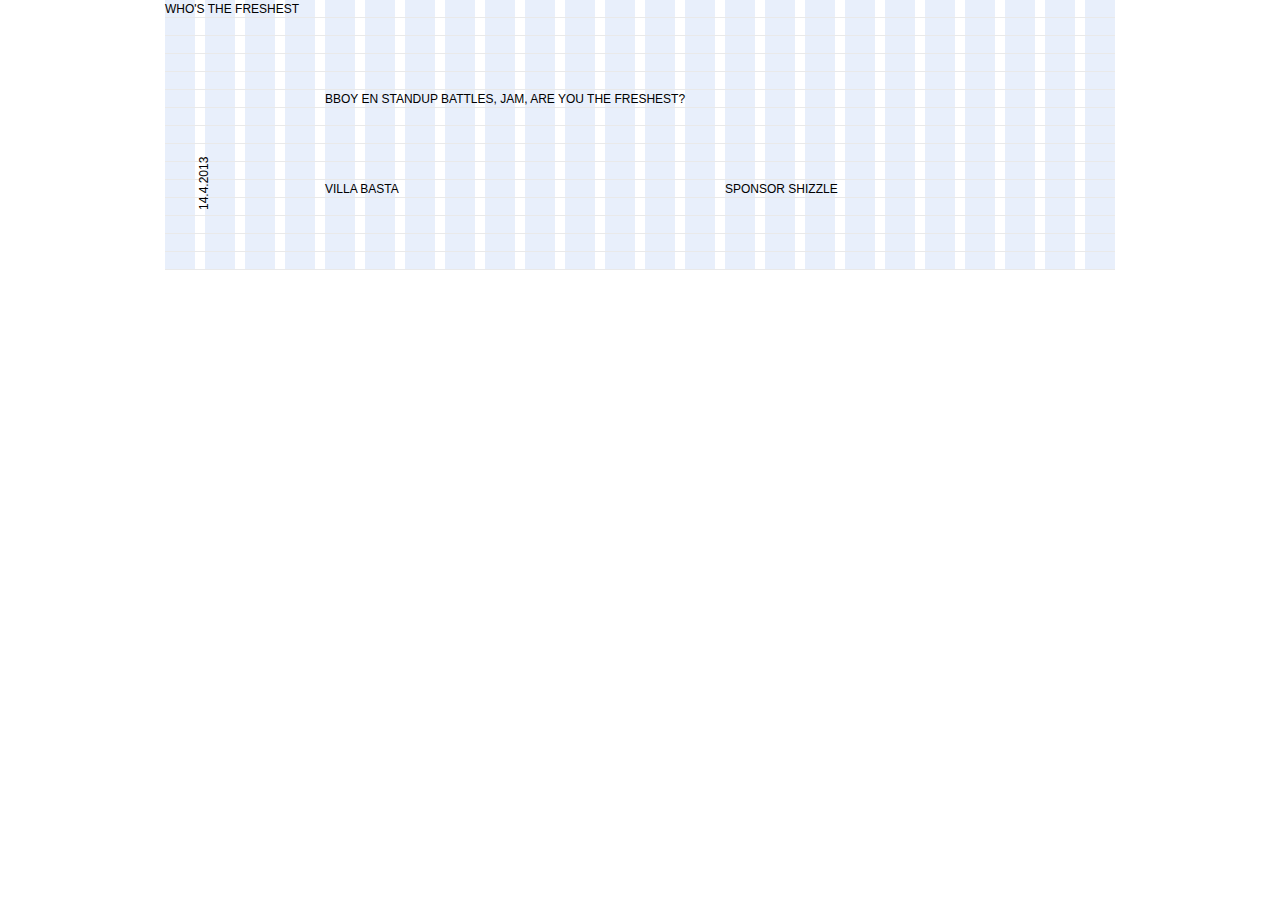
==== commit 2fad1551: "implementation of class and attributeToInject" ====
--- a/FreshMeister/src/index.html
+++ b/FreshMeister/src/index.html
@@ -19,6 +19,13 @@
 .background
 {
 }
+.vtext
+{
+	-webkit-transform: rotate(270deg);
+	-moz-transform: rotate(270deg);
+	-o-transform:  rotate(270deg);
+	writing-mode: lr-tb;
+}
 </style>
 
 </head>
@@ -26,31 +33,102 @@
 <div class="container showgrid">
 
 
-<div class='span-24 background'>
-	<div class='span-12 background'>
-		<div class='span-3 background'>
-			rlkqm e fzfze rgergergerez rzer ze r ze r zergzer zergzer ze 
+<div class='span-24 background textfill'style='height:90px;'>
+	WHO&#39;S THE FRESHEST
+</div>
+<div class='span-24 last background '>
+	<div class='span-4 background textfill vtext'style='height:90px;'>
+		14.4.2013
+	</div>
+	<div class='span-20 last background '>
+		<div class='span-20 background textfill'style='height:90px;'>
+			BBOY EN STANDUP BATTLES, JAM, ARE YOU THE FRESHEST?
 		</div>
-		<div class='span-3 background'>
-			rlkqm e fzfze rgergergerez rzer ze r ze r zergzer zergzer ze 
+		<div class='span-10 background textfill'style='height:90px;'>
+			VILLA BASTA
 		</div>
-		<div class='span-6 last background'>
-			<div class='span-6 background'>
-			rlkqm e fzfze rgergergerez rzer ze r ze r zergzer zergzer ze 
-			</div>
+		<div class='span-10 last background textfill'style='height:90px;'>
+			SPONSOR SHIZZLE
 		</div>
-	<!--the end tag below does not work yet-->
 	</div>
-	<div class='span-12 last background'>
-			rlkqm e fzfze rgergergerez rzer ze r ze r zergzer zergzer ze 
-	</div>
+
 </div>
+
+
 
 
 </div>
 
 <!--jQuery-->
 <script src="http://ajax.aspnetcdn.com/ajax/jQuery/jquery-1.9.1.min.js"></script>
+<!--AutoFontSize-->
+<script type="text/javascript">
+    (function($) { 
+      $.fn.textfill = function(options) { 
+        return this.each(function() {
+          var text = $(this).html();
+          var oldFontSize = parseInt($(this).css("font-size"));
+          var contentFontSizes = [];
+          $(this).find('*').each(function(i, e){
+              contentFontSizes[i] = parseInt($(this).css("font-size"));
+          });
+          $(this).html('');
+          var container = $('<span />').html(text).appendTo($(this));
+          var min = 1, max = 200, fontSize;
+          do {
+            fontSize = (max + min) / 2;
+            container.css('fontSize', fontSize);
+            container.find('*').each(function(i, e){
+              $(this).css("font-size", fontSize);
+          });
+            var multiplier = $(this).height()/container.height();
+            if (multiplier == 1) { min = max = fontSize}
+            if (multiplier >  1) { min = fontSize}
+            if (multiplier <  1) { max = fontSize}
+          } while ((max - min) > 1);
+          fontSize = min;
+          coef = fontSize / oldFontSize;
+          if ($(this).width() < container.width()) {
+            min = 1;
+            do {
+              fontSize = (max + min) / 2;
+              container.css('fontSize', fontSize);
+              container.find('*').each(function(i, e){
+                  $(this).css("font-size", fontSize);
+              });
+              var multiplier = $(this).width()/container.width();
+              if (multiplier == 1) { min = max = fontSize}
+              if (multiplier >  1) { min = fontSize}
+              if (multiplier <  1) { max = fontSize}
+            } while ((max - min) > 1);
+            fontSize = min;
+            coef = fontSize / oldFontSize;
+          }
+          container.remove();
+          $(this).html(text);
+          var minFontSize = options.minFontPixels;
+          var maxFontSize = options.maxFontPixels;
+          var newFontSize = minFontSize && (minFontSize > fontSize) ?
+                      minFontSize :
+                      maxFontSize && (maxFontSize < fontSize) ?
+                      maxFontSize :
+                      fontSize;
+                
+          coef = minFontSize && (minFontSize > fontSize) ?
+                      minFontSize / oldFontSize :
+                      maxFontSize && (maxFontSize < fontSize) ?
+                      maxFontSize / oldFontSize :
+                      coef;
+          $(this).find('*').each(function(i, e){
+              $(this).css("font-size", newFontSize);
+          });
+          $(this).css('fontSize', newFontSize);
+        }); 
+      }; 
+    })(jQuery);
+
+$(".textfill").textfill({ minFontPixels: 20 }); 
+</script>
 <!--Formalize-->
 <script src="formalize/js/jquery.formalize.js"></script>
 </body>
--- a/FreshMeister/src/blueprint/screen.css
+++ b/FreshMeister/src/blueprint/screen.css
@@ -26,7 +26,7 @@
 
 /* typography.css */
 html {font-size:100.01%;}
-body {font-size:75%;color:#222;background:#fff;font-family:"Helvetica Neue", Arial, Helvetica, sans-serif;}
+body {font-size:75%;color:#000;background:#fff;font-family:"Helvetica Neue", Arial, Helvetica, sans-serif;}
 h1, h2, h3, h4, h5, h6 {font-weight:normal;color:#111;}
 h1 {font-size:3em;line-height:1;margin-bottom:0.5em;}
 h2 {font-size:2em;margin-bottom:0.75em;}
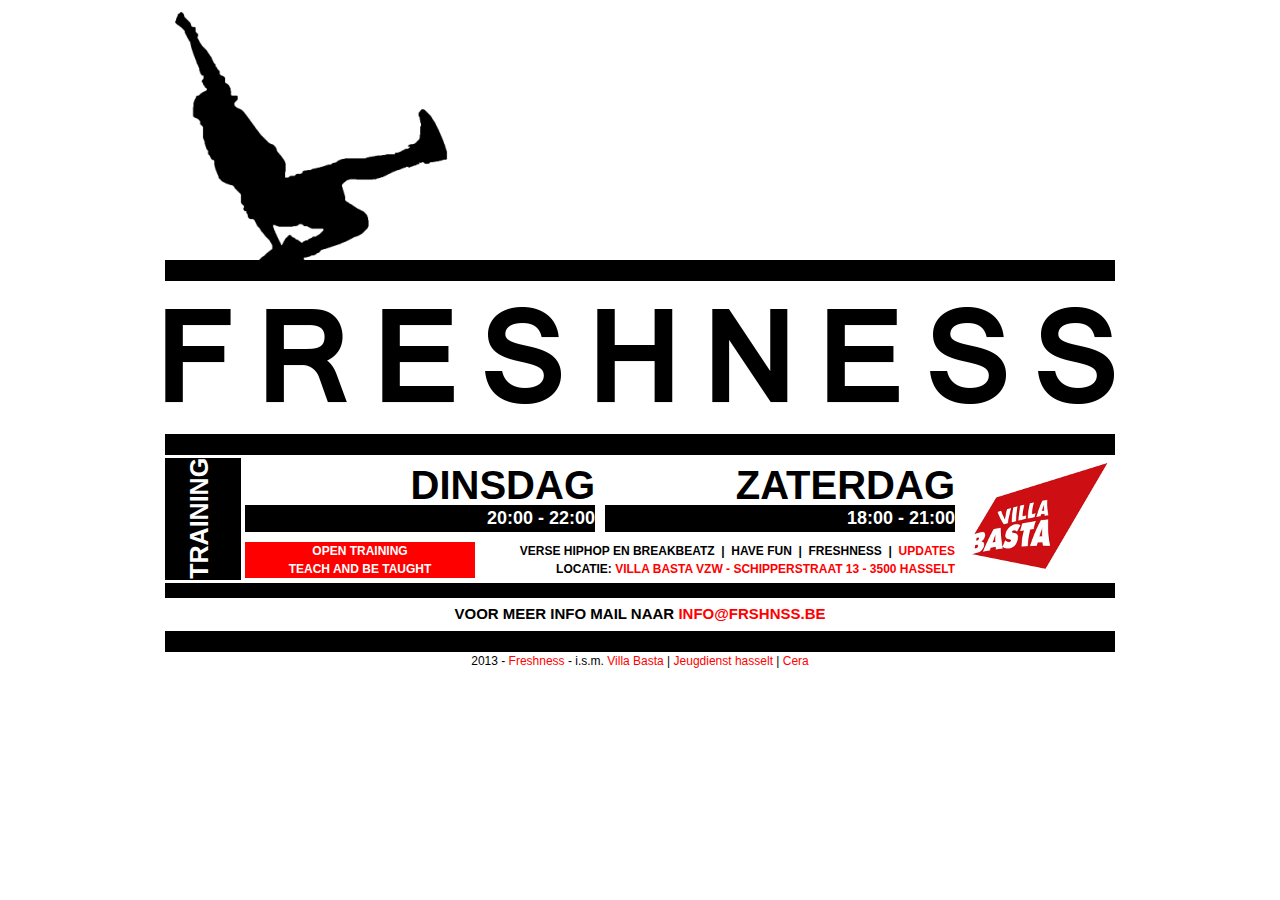
==== commit 094c2096: "new page" ====
--- a/FreshMeister/src/index.html
+++ b/FreshMeister/src/index.html
@@ -15,6 +15,9 @@
 <!--Formalize-->
 <link rel="stylesheet" href="formalize/css/formalize.css" />
 
+<!--Styler.css-->
+<link rel="stylesheet" href="css/styler.css" />
+
 <style>
 .background
 {
@@ -29,106 +32,62 @@
 </style>
 
 </head>
-<body>
-<div class="container showgrid">
+ <body>
+    <div class="container">
+		<div class="span-24 foefelare">
+			<img src="img/logo.png" alt="" class="logo" />
+		</div>
+		<div class="span-24 bar"></div>
+		<div class="span-24">
+			<img src="img/frshnss.png" alt="Freshness" />
+		</div>
+		<div class="span-24 bar"></div>
+		<div class="ninormaal"> </div>
+		<div class='span-2 vtext training'>
+			TRAINING
+		</div>
+		<div class='span-18'>
+			<div class='span-9 day pright'>
+				DINSDAG
+			</div>
+			<div class='span-9 last day pright'>
+				ZATERDAG
+			</div>
+			<div class='span-9 pright hour'>
+				20:00 - 22:00
+			</div>
+			<div class='span-9 last pright hour'>
+				18:00 - 21:00
+			</div>
+			<div class='span-18 custom pright'>
+				<div class="span-6 red x">
+						OPEN TRAINING<br />TEACH AND BE TAUGHT
+				</div>
+				<div class="span-12 last pright">
+					VERSE HIPHOP EN BREAKBEATZ &nbsp;|&nbsp; HAVE FUN &nbsp;|&nbsp; FRESHNESS &nbsp;|&nbsp; <a href="http://www.facebook.com/frshnss" target="_blank">UPDATES</a><br />			
+					<strong>LOCATIE:</strong> <a href="http://mapof.it/g/villa+basta,+hasselt" target="_blank">VILLA BASTA VZW - SCHIPPERSTRAAT 13 - 3500 HASSELT</a>
+				</div>
+			</div>
+		</div>
+		<div class="span-4 last color">
+			<img src="img/villa_basta.jpg" alt="logo villa basta" />
+		</div>
+		<div class="span-24 small-bar"></div>
+		<div class="span-24 connect">
+			VOOR MEER INFO MAIL NAAR <a href="mailto:info@frshnss.be">INFO@FRSHNSS.BE</a>
+		</div>
+		<div class="span-24 bar">
+		</div>
+		<div class="span-24 center footer">
+			<p>
+				2013 - <a href="http://www.facebook.com/frshnss" target="_blank">Freshness</a> - i.s.m. <a href="http://www.villabasta.be/aanbod/item.asp?aanbod=3047" target="_blank">Villa Basta</a> | <a href="http://www.jeugdhasselt.be/locatie/freshness" target="_blank">Jeugdienst hasselt</a> | <a href="http://www.cera.be/" target="_blank">Cera</a>
+			</p>
+		</div>
+    </div>
 
-
-<div class='span-24 background textfill'style='height:90px;'>
-	WHO&#39;S THE FRESHEST
-</div>
-<div class='span-24 last background '>
-	<div class='span-4 background textfill vtext'style='height:90px;'>
-		14.4.2013
-	</div>
-	<div class='span-20 last background '>
-		<div class='span-20 background textfill'style='height:90px;'>
-			BBOY EN STANDUP BATTLES, JAM, ARE YOU THE FRESHEST?
-		</div>
-		<div class='span-10 background textfill'style='height:90px;'>
-			VILLA BASTA
-		</div>
-		<div class='span-10 last background textfill'style='height:90px;'>
-			SPONSOR SHIZZLE
-		</div>
-	</div>
-
-</div>
-
-
-
-
-</div>
 
 <!--jQuery-->
 <script src="http://ajax.aspnetcdn.com/ajax/jQuery/jquery-1.9.1.min.js"></script>
-<!--AutoFontSize-->
-<script type="text/javascript">
-    (function($) { 
-      $.fn.textfill = function(options) { 
-        return this.each(function() {
-          var text = $(this).html();
-          var oldFontSize = parseInt($(this).css("font-size"));
-          var contentFontSizes = [];
-          $(this).find('*').each(function(i, e){
-              contentFontSizes[i] = parseInt($(this).css("font-size"));
-          });
-          $(this).html('');
-          var container = $('<span />').html(text).appendTo($(this));
-          var min = 1, max = 200, fontSize;
-          do {
-            fontSize = (max + min) / 2;
-            container.css('fontSize', fontSize);
-            container.find('*').each(function(i, e){
-              $(this).css("font-size", fontSize);
-          });
-            var multiplier = $(this).height()/container.height();
-            if (multiplier == 1) { min = max = fontSize}
-            if (multiplier >  1) { min = fontSize}
-            if (multiplier <  1) { max = fontSize}
-          } while ((max - min) > 1);
-          fontSize = min;
-          coef = fontSize / oldFontSize;
-          if ($(this).width() < container.width()) {
-            min = 1;
-            do {
-              fontSize = (max + min) / 2;
-              container.css('fontSize', fontSize);
-              container.find('*').each(function(i, e){
-                  $(this).css("font-size", fontSize);
-              });
-              var multiplier = $(this).width()/container.width();
-              if (multiplier == 1) { min = max = fontSize}
-              if (multiplier >  1) { min = fontSize}
-              if (multiplier <  1) { max = fontSize}
-            } while ((max - min) > 1);
-            fontSize = min;
-            coef = fontSize / oldFontSize;
-          }
-          container.remove();
-          $(this).html(text);
-          var minFontSize = options.minFontPixels;
-          var maxFontSize = options.maxFontPixels;
-          var newFontSize = minFontSize && (minFontSize > fontSize) ?
-                      minFontSize :
-                      maxFontSize && (maxFontSize < fontSize) ?
-                      maxFontSize :
-                      fontSize;
-                
-          coef = minFontSize && (minFontSize > fontSize) ?
-                      minFontSize / oldFontSize :
-                      maxFontSize && (maxFontSize < fontSize) ?
-                      maxFontSize / oldFontSize :
-                      coef;
-          $(this).find('*').each(function(i, e){
-              $(this).css("font-size", newFontSize);
-          });
-          $(this).css('fontSize', newFontSize);
-        }); 
-      }; 
-    })(jQuery);
-
-$(".textfill").textfill({ minFontPixels: 20 }); 
-</script>
 <!--Formalize-->
 <script src="formalize/js/jquery.formalize.js"></script>
 </body>
--- a/FreshMeister/src/css/styler.css
+++ b/FreshMeister/src/css/styler.css
@@ -0,0 +1,85 @@
+/* -- Custom Styler -- */
+
+.logo{
+	margin: 0 !important;
+}
+.foefelare{
+	height: 260px !important;
+}
+.center{
+	text-align: center !important;
+}
+
+.bar{
+	height: 21px;
+	background-color: #000000;
+}
+.small-bar{
+	height: 15px;
+	background-color: #000000;
+}
+div{
+	text-align: justify;
+	font-weight: bold;
+}
+.day{
+	font-size:40px;
+	font-weight: bold;
+	line-height: 100%;
+	padding-top: 10px;
+}
+.hour{
+	background-color: #000000;
+	color: #FFFFFF;
+	font-size: 18px;
+}
+.pleft{
+	text-align: left;
+}
+.pright{
+	text-align: right;
+}
+.training{
+	font-size: 25px;
+	font-weight: bold;
+	margin-top: 70px;
+	color:white;
+}
+color{
+	background-color: green;
+}
+.custom{
+	padding-top:10px;
+}
+a{
+	color:red;
+	text-decoration: none;
+}
+a:hover{
+	color:red;
+	text-decoration: none;
+}
+.footer{
+	font-weight:normal;
+}
+.red{
+	background-color:red;
+	color:white;
+}
+.x{
+	text-align: center;
+}
+.connect{
+	padding-top: 5px;
+	padding-bottom: 5px;
+	font-size: 15px;
+	text-align: center;
+}
+.ninormaal{
+	background-color:black;
+	position: relative;
+	z-index: -20;
+	height: 122px;
+	width: 76px;
+	top: 458px;
+}